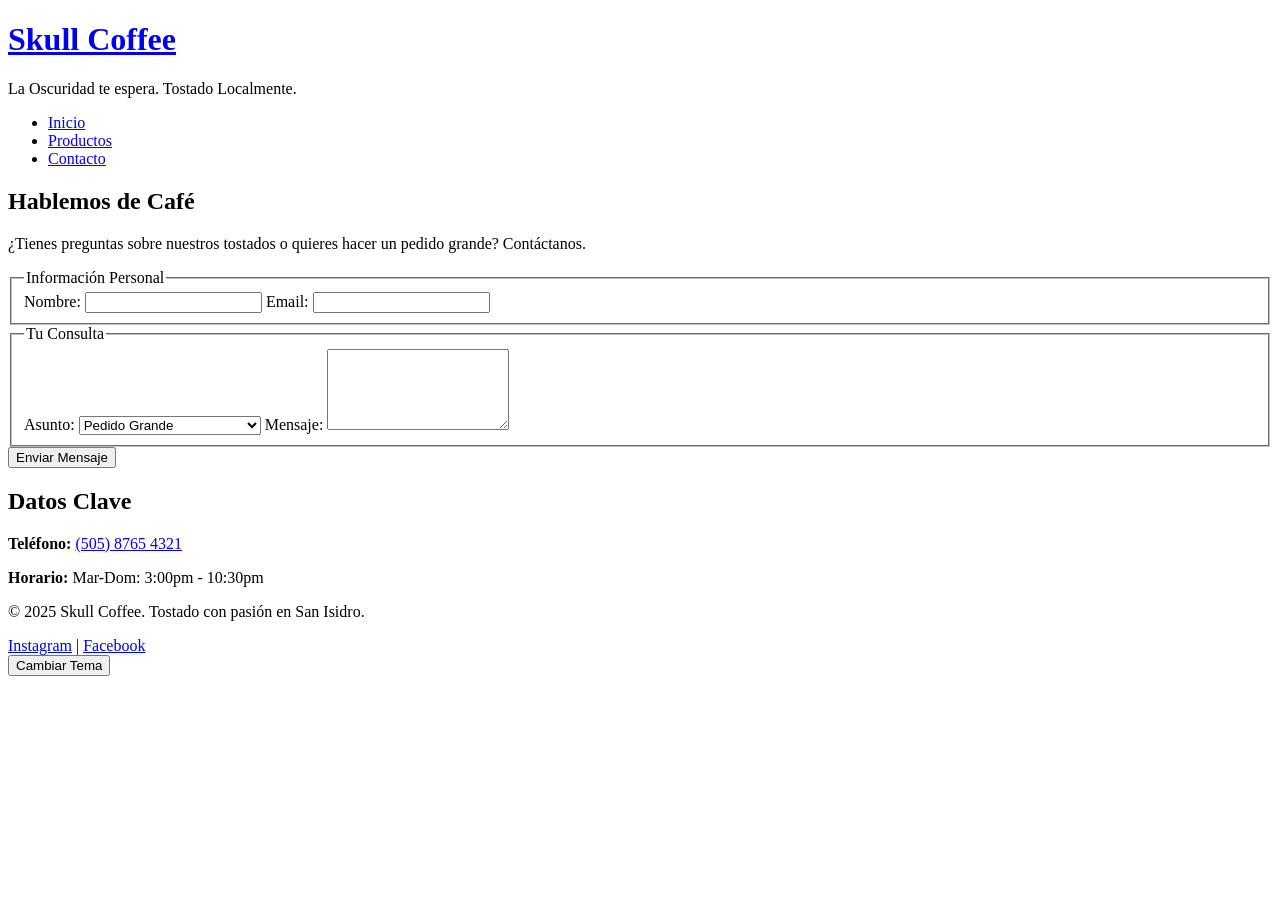
==== contacto.html @ 6035254d "Se finaliza el esqueleto de los archivos index.html, contacto.html y producto.html" ====
<!DOCTYPE html>
<html lang="es">
<head>
    <meta charset="UTF-8">
    <meta name="viewport" content="width=device-width, initial-scale=1.0">
    <title>Skull Coffee | Contacto</title>
    <link rel="stylesheet" href="css/style.css">
    <link rel="icon" type="image/png" href="img/Logo.png">
</head>
<body>
    <header>
        <hgroup>
            <a href="index.html"><h1>Skull Coffee</h1></a>
            <p>La Oscuridad te espera. Tostado Localmente.</p>
        </hgroup>
        <nav aria-label="Navegación principal">
            <ul>
                <li><a href="index.html">Inicio</a></li>
                <li><a href="productos.html">Productos</a></li>
                <li><a href="contacto.html" class="active">Contacto</a></li>
            </ul>
        </nav>
    </header>

    <main>
      
        <section id="contacto-form" aria-labelledby="contacto-heading">
            <h2 id="contacto-heading">Hablemos de Café</h2>
            <p>¿Tienes preguntas sobre nuestros tostados o quieres hacer un pedido grande? Contáctanos.</p>

            <form id="contactForm">
                <fieldset>
                    <legend>Información Personal</legend>
                    <label for="nombre">Nombre:</label>
                    <input type="text" id="nombre" name="nombre" required aria-required="true">

                    <label for="email">Email:</label>
                    <input type="email" id="email" name="email" required aria-required="true">
                </fieldset>

                <fieldset>
                    <legend>Tu Consulta</legend>
                    <label for="asunto">Asunto:</label>
                    <select id="asunto" name="asunto">
                        <option value="pedido">Pedido Grande</option>
                        <option value="general">Consulta General</option>
                        <option value="local">Evento Local/Colaboración</option>
                    </select>

                    <label for="mensaje">Mensaje:</label>
                    <textarea id="mensaje" name="mensaje" rows="5" required></textarea>
                </fieldset>

                <button type="submit" id="submit-btn">Enviar Mensaje</button>
            </form>

            <div id="form-message" class="hidden" role="alert" aria-live="assertive"></div>
        </section>

        <aside id="info-contacto" aria-labelledby="info-contacto-heading">
            <h2 id="info-contacto-heading">Datos Clave</h2>
            <p><strong>Teléfono:</strong> <a href="tel:+123456789"> (505) 8765 4321</a></p>
            <p><strong>Horario:</strong> Mar-Dom: 3:00pm - 10:30pm</p>
        </aside>
    </main>

    <footer>
        <p>© 2025 Skull Coffee. Tostado con pasión en San Isidro.</p>
        <div class="social-links">
            <a href="https://www.instagram.com/skullcoffee__?utm_source=ig_web_button_share_sheet&igsh=ZDNlZDc0MzIxNw==" aria-label="Síguenos en Instagram">Instagram</a> |
            <a href="https://www.facebook.com/Salvamex19?locale=es_LA" aria-label="Síguenos en Facebook">Facebook</a>
        </div>
        <button id="toggle-theme-btn">Cambiar Tema</button>
    </footer>
    <script src="js/script.js"></script>
</body>
</html>
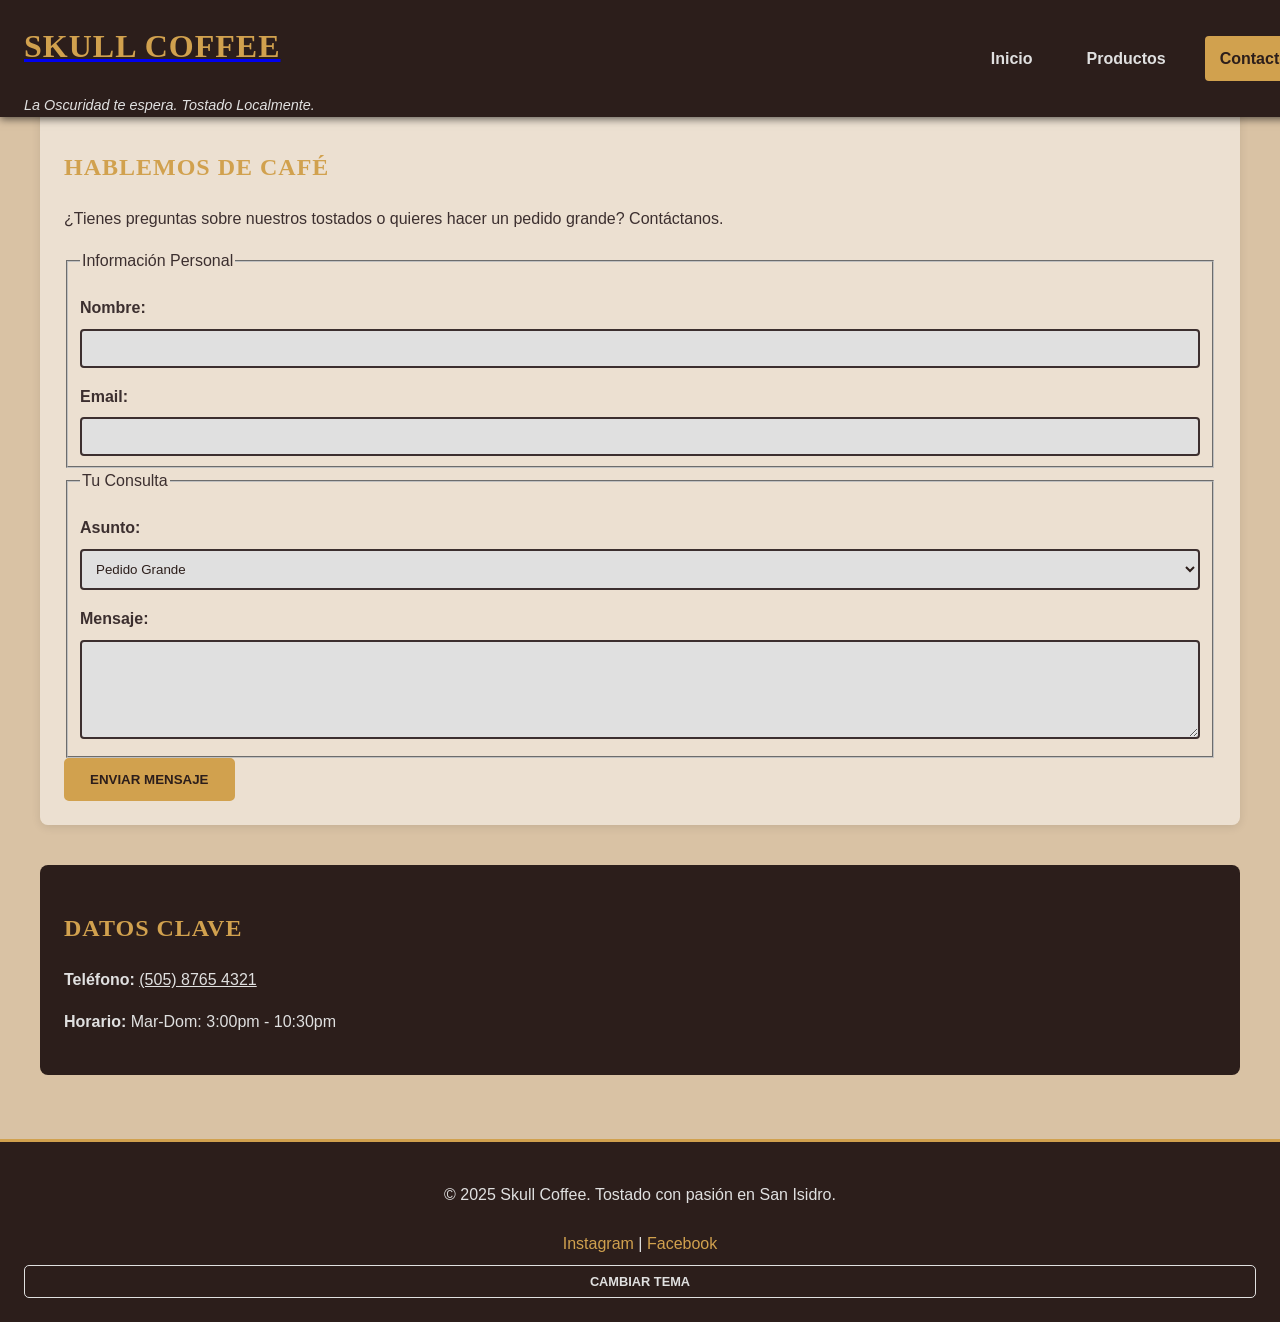
==== commit 5c190c6c: "fix: correccion de las rutas del css" ====
--- a/contacto.html
+++ b/contacto.html
@@ -4,7 +4,8 @@
     <meta charset="UTF-8">
     <meta name="viewport" content="width=device-width, initial-scale=1.0">
     <title>Skull Coffee | Contacto</title>
-    <link rel="stylesheet" href="css/style.css">
+    <base href="Skullcoffee-web">
+    <link rel="stylesheet" href="CSS/style.css">
     <link rel="icon" type="image/png" href="img/Logo.png">
 </head>
 <body>
--- a/CSS/style.css
+++ b/CSS/style.css
@@ -0,0 +1,396 @@
+:root {
+
+    --color-background-light: #D9C2A4; 
+    --color-espresso-dark: #2C1E1B;   
+    --color-golden-yellow: #D1A14E;   
+    --color-off-white: #E0E0E0;        
+    --color-text-body: #3C2F2F;        
+    --color-olive-green: #6B8E23;       
+
+    --font-heading: 'Georgia', serif;
+    --font-body: 'Arial', sans-serif;
+    --spacing-md: 1.5rem;
+    --spacing-sm: 1rem;
+    --spacing-lg: 2.5rem;
+}
+
+body {
+    font-family: var(--font-body);
+    background-color: var(--color-background-light);
+    color: var(--color-text-body);
+    line-height: 1.6;
+    margin: 0;
+    padding-top: 80px;
+    transition: background-color 0.3s, color 0.3s;
+}
+
+/* --- Tema Alternativo (Modo Oscuro) --- */
+body.light-theme {
+    background-color: var(--color-espresso-dark);
+    color: var(--color-off-white);
+}
+body.light-theme header, body.light-theme footer {
+    background-color: #1a1210;
+    color: var(--color-off-white);
+}
+body.light-theme section {
+    background: rgba(255, 255, 255, 0.1);
+    box-shadow: 0 2px 10px rgba(0, 0, 0, 0.5);
+}
+body.light-theme .testimonial-container, body.light-theme .producto-card {
+    background: var(--color-espresso-dark);
+    border: 1px solid var(--color-golden-yellow);
+}
+body.light-theme .btn-return {
+    background-color: transparent;
+    color: var(--color-off-white);
+    border-color: var(--color-off-white);
+}
+body.light-theme .btn-return:hover {
+    background-color: var(--color-golden-yellow);
+    color: var(--color-espresso-dark);
+}
+
+h1, h2, h3 {
+    font-family: var(--font-heading);
+    color: var(--color-golden-yellow);
+    text-transform: uppercase;
+    letter-spacing: 1px;
+}
+
+/* Estilos para centrar el encabezado y el párrafo de la sección Productos */
+.section-centered-heading {
+    text-align: center;
+}
+.section-centered-text {
+    text-align: center;
+    margin-bottom: var(--spacing-md);
+}
+
+
+header hgroup p {
+    color: var(--color-off-white);
+    font-style: italic;
+    margin: 0;
+    font-size: 0.9rem;
+}
+
+/* --- Header y Navegación --- */
+header {
+    background-color: var(--color-espresso-dark);
+    color: var(--color-off-white);
+    position: fixed;
+    top: 0;
+    left: 0;
+    width: 100%;
+    padding: 0 var(--spacing-md);
+    display: flex;
+    justify-content: space-between;
+    align-items: center;
+    box-shadow: 0 2px 8px rgba(0, 0, 0, 0.6);
+    z-index: 1000;
+}
+header h1 a {
+    color: var(--color-off-white);
+    text-decoration: none;
+}
+nav ul {
+    list-style: none;
+    padding: 0;
+    margin: 0;
+    display: flex;
+    gap: var(--spacing-md);
+}
+nav a {
+    color: var(--color-off-white);
+    text-decoration: none;
+    padding: 10px 15px;
+    display: block;
+    transition: background-color 0.3s, color 0.3s;
+    font-weight: bold;
+}
+nav a:hover, nav a.active {
+    background-color: var(--color-golden-yellow);
+    color: var(--color-espresso-dark);
+    border-radius: 4px;
+}
+
+main {
+    padding: var(--spacing-md);
+    max-width: 1200px;
+    margin: 0 auto;
+}
+section {
+    margin-bottom: var(--spacing-lg);
+    padding: var(--spacing-md);
+    background: rgba(255, 255, 255, 0.5);
+    border-radius: 8px;
+    box-shadow: 0 2px 10px rgba(0, 0, 0, 0.1);
+}
+
+/* --- Botones Principales y Tema --- */
+.btn-cta, button {
+    background-color: var(--color-golden-yellow);
+    color: var(--color-espresso-dark);
+    border: 2px solid var(--color-golden-yellow);
+    padding: 0.75rem 1.5rem;
+    border-radius: 5px;
+    cursor: pointer;
+    text-transform: uppercase;
+    font-weight: bold;
+    display: inline-block;
+    text-decoration: none;
+    transition: background-color 0.3s, border-color 0.3s;
+}
+.btn-cta:hover, button:hover {
+    background-color: #B58A3C;
+    border-color: #B58A3C;
+}
+#toggle-theme-btn {
+    background-color: transparent;
+    border: 1px solid var(--color-off-white);
+    color: var(--color-off-white);
+    padding: 0.5rem 1rem;
+    font-size: 0.8rem;
+}
+#toggle-theme-btn:hover {
+    background-color: var(--color-golden-yellow);
+    border-color: var(--color-golden-yellow);
+    color: var(--color-espresso-dark);
+}
+
+/* --- Botón de Retorno de Página --- */
+.return-nav {
+    margin-bottom: var(--spacing-md);
+    padding-bottom: 10px;
+    border-bottom: 1px solid rgba(44, 30, 27, 0.1);
+}
+.btn-return {
+    background-color: transparent;
+    color: var(--color-espresso-dark);
+    padding: 0.5rem 0.75rem;
+    border: 1px solid var(--color-text-body);
+    border-radius: 4px;
+    text-decoration: none;
+    font-size: 0.9rem;
+    font-weight: bold;
+    transition: background-color 0.3s, color 0.3s;
+    display: inline-block;
+}
+.btn-return:hover {
+    background-color: var(--color-golden-yellow);
+    color: var(--color-espresso-dark);
+    border-color: var(--color-golden-yellow);
+}
+body.light-theme .return-nav {
+    border-bottom: 1px solid rgba(209, 161, 78, 0.2);
+}
+
+/* --- Sección Hero y Localización --- */
+.hero-section {
+    text-align: center;
+    padding: 5rem var(--spacing-md);
+    background-color: var(--color-espresso-dark);
+    color: var(--color-off-white);
+    border-bottom: 5px solid var(--color-golden-yellow);
+}
+iframe {
+    width: 100%;
+    height: 400px;
+    border: 2px solid var(--color-olive-green);
+    margin-top: var(--spacing-md);
+    border-radius: 5px;
+}
+
+/* --- Sección Testimonios --- */
+.testimonial-container {
+    display: flex;
+    gap: var(--spacing-md);
+    flex-wrap: wrap;
+    justify-content: center;
+}
+.testimonio {
+    display: flex;
+    flex-direction: column;
+    align-items: center;
+    text-align: center;
+    flex: 1 1 45%;
+    background: var(--color-background-light);
+    border: 1px solid var(--color-text-body);
+    padding: 1.5rem;
+    border-left: 5px solid var(--color-golden-yellow);
+    box-shadow: 2px 2px 5px rgba(0, 0, 0, 0.1);
+}
+/* Estilo de la Foto del Cliente */
+.client-photo {
+    width: 100px;
+    height: 100px;
+    object-fit: cover;
+    border-radius: 50%;
+    margin-bottom: var(--spacing-sm);
+    border: 3px solid var(--color-golden-yellow); 
+    box-shadow: 0 0 10px rgba(0, 0, 0, 0.2);
+    transition: border-color 0.3s, box-shadow 0.3s;
+}
+body.light-theme .client-photo {
+    border-color: var(--color-off-white); 
+    box-shadow: 0 0 10px rgba(209, 161, 78, 0.4);
+}
+
+/* --- Sección Productos (Catálogo centrado) --- */
+#productos-grid {
+    /* Quitamos el flex/justify aquí para no interferir con el texto de la sección */
+    padding: var(--spacing-md);
+    margin: 0 auto;
+}
+.productos-wrapper {
+    /* ESTO CENTRA LOS PRODUCTOS */
+    display: grid;
+    grid-template-columns: repeat(auto-fit, minmax(300px, 1fr));
+    gap: var(--spacing-md);
+    max-width: 1000px; 
+    margin: 0 auto; /* Centra el wrapper si no ocupa el ancho completo */
+}
+.producto-card {
+    background-color: var(--color-background-light);
+    padding: var(--spacing-md);
+    border-radius: 8px;
+    border: 1px solid var(--color-text-body);
+    box-shadow: 0 4px 6px rgba(0, 0, 0, 0.2);
+    text-align: center;
+}
+/* Estilo para las imágenes de los productos */
+.product-img {
+    width: 90%; 
+    max-height: 200px; 
+    object-fit: contain; 
+    display: block;
+    margin: 0.5rem auto 1rem auto; 
+    border-radius: 5px;
+    border: 2px solid var(--color-golden-yellow); 
+    transition: transform 0.3s;
+}
+.product-img:hover {
+    transform: scale(1.02); 
+}
+.producto-card article {
+    color: var(--color-text-body);
+}
+.precio {
+    font-size: 1.5rem;
+    color: var(--color-golden-yellow);
+    font-weight: bold;
+    margin-bottom: 1rem;
+}
+#carrito-aside {
+    background-color: var(--color-espresso-dark);
+    color: var(--color-off-white);
+    margin-top: var(--spacing-lg);
+    padding: var(--spacing-md);
+    border-radius: 8px;
+    border: 3px solid var(--color-golden-yellow);
+}
+#carrito-aside h2 {
+    color: var(--color-golden-yellow);
+}
+#carrito-lista {
+    list-style: none;
+    padding: 0;
+}
+
+/* --- Sección Contacto --- */
+#contactForm label {
+    display: block;
+    margin-top: var(--spacing-sm);
+    font-weight: bold;
+}
+#contactForm input[type="text"],
+#contactForm input[type="email"],
+#contactForm select,
+#contactForm textarea {
+    width: 100%;
+    padding: 10px;
+    margin-top: 0.5rem;
+    border: 2px solid var(--color-text-body);
+    background-color: var(--color-off-white);
+    color: var(--color-espresso-dark);
+    box-sizing: border-box;
+    border-radius: 4px;
+}
+#contactForm input:focus, #contactForm textarea:focus {
+    border-color: var(--color-golden-yellow);
+    outline: none;
+}
+#form-message {
+    margin-top: 1rem;
+    padding: 1rem;
+    background-color: var(--color-olive-green);
+    color: white;
+    border-radius: 5px;
+}
+.hidden {
+    display: none;
+}
+#info-contacto {
+    margin-top: var(--spacing-lg);
+    padding: var(--spacing-md);
+    background-color: var(--color-espresso-dark);
+    color: var(--color-off-white);
+    border-radius: 8px;
+}
+#info-contacto h2 {
+    color: var(--color-golden-yellow);
+}
+#info-contacto a {
+    color: var(--color-off-white);
+    text-decoration: underline;
+}
+
+/* --- Footer --- */
+footer {
+    background-color: var(--color-espresso-dark);
+    color: var(--color-off-white);
+    text-align: center;
+    padding: var(--spacing-md);
+    margin-top: var(--spacing-lg);
+    display: flex;
+    flex-direction: column;
+    gap: 0.5rem;
+    border-top: 3px solid var(--color-golden-yellow);
+}
+footer a {
+    color: var(--color-golden-yellow);
+    text-decoration: none;
+    transition: color 0.3s;
+}
+footer a:hover {
+    color: var(--color-off-white);
+}
+
+/* --- Media Queries (Responsividad) --- */
+@media (max-width: 768px) {
+    header {
+        flex-direction: column;
+        text-align: center;
+    }
+    nav ul {
+        justify-content: center;
+        margin-bottom: 10px;
+    }
+    body {
+        padding-top: 120px;
+    }
+    .hero-section {
+        padding: 3rem var(--spacing-sm);
+    }
+    .testimonial-container {
+        flex-direction: column;
+    }
+    .testimonio {
+        flex: 1 1 100%;
+    }
+    .productos-wrapper {
+        /* En pantallas pequeñas, solo una columna */
+        grid-template-columns: 1fr;
+    }
+}
